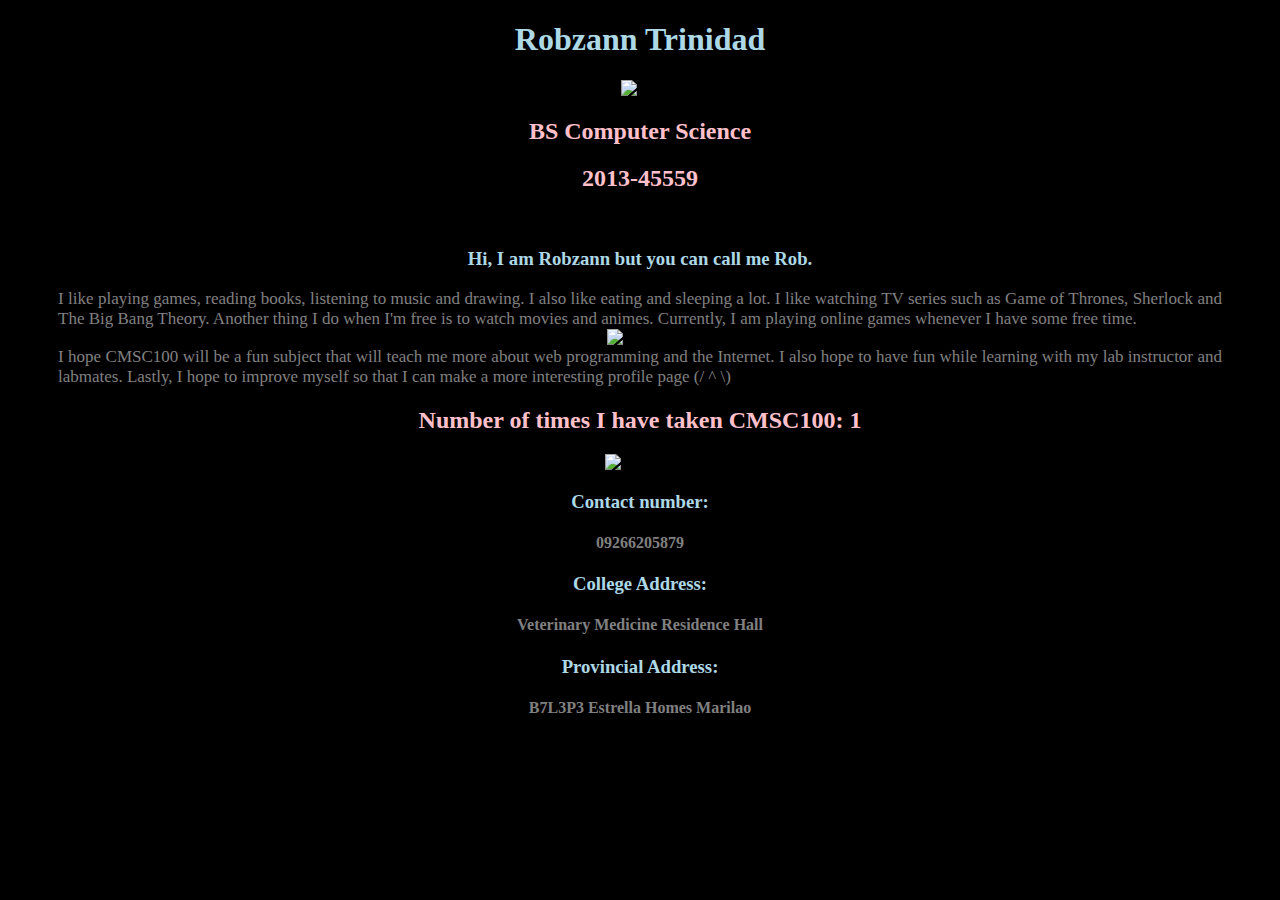
==== index.html @ c28f1423 "Add picture" ====
<!DOCTYPE html>
<html>
<head>
	<title>My Profile</title>
	<style>
	body{	background-color: black;
			font-family: verdana;
			text-align: center;
	}
	h1{	color: lightblue; }
	h2{	color: pink; }
	h3{	color: lightblue; }
	h4{	color: gray; }
	p { font-size: 17px; color: gray; text-align: justify; margin: 0px 50px 0px 50px;};
	</style>
</head>
<body>
	<h1>Robzann Trinidad</h1>
	<img src="https://scontent-sin6-1.xx.fbcdn.net/v/t1.0-1/p160x160/12208496_1091017170911159_955257864213147670_n.jpg?oh=210e5a81b7ce7dafc259969dd6657f35&oe=5913F4EA" alt="Me" style="width:150px;height:150px;">
	<h2>BS Computer Science</h2>
	<h2>2013-45559</h2>
	<br>
	<h3>Hi, I am Robzann but you can call me Rob.</h3>
	<p>I like playing games, reading books, listening to music and drawing. I also like eating and sleeping a lot. I like watching TV series such as Game of Thrones, Sherlock and The Big Bang Theory. Another thing I do when I'm free is to watch movies and animes. Currently, I am playing online games whenever I have some free time.</p>
	<img src="snorlax.gif-c200" alt="Snorlax" style="width:100px;height:100px;">
	<p>I hope CMSC100 will be a fun subject that will teach me more about web programming and the Internet. I also hope to have fun while learning with my lab instructor and labmates. Lastly, I hope to improve myself so that I can make a more interesting profile page (/ ^ \)</p>
	<h2>Number of times I have taken CMSC100: 1</h2>
	<img src="Psyduck.gif-c200" alt="Psyduck" style="width:100px;height:100px;">
	<h3>Contact number:</h3><h4>09266205879</h4><h3>College Address:</h3><h4>Veterinary Medicine Residence Hall</h4><h3>Provincial Address:</h3><h4>B7L3P3 Estrella Homes Marilao</h4>Sta. Rosa II Marilao, Bulacan</h3>
</body>
</html>
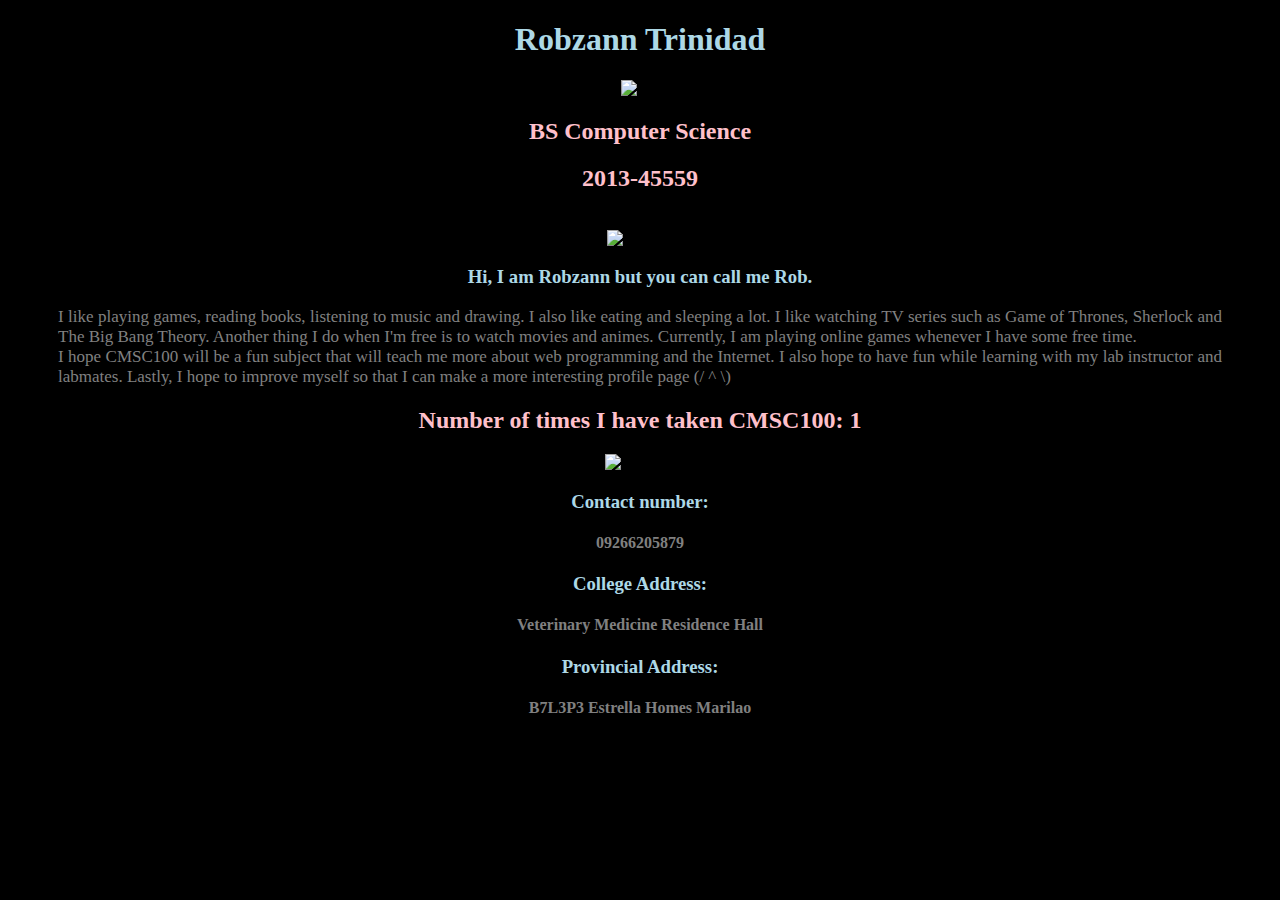
==== commit 934ba1e3: "Add picture" ====
--- a/index.html
+++ b/index.html
@@ -20,9 +20,9 @@
 	<h2>BS Computer Science</h2>
 	<h2>2013-45559</h2>
 	<br>
+	<img src="snorlax.gif-c200" alt="Snorlax" style="width:100px;height:100px;">
 	<h3>Hi, I am Robzann but you can call me Rob.</h3>
 	<p>I like playing games, reading books, listening to music and drawing. I also like eating and sleeping a lot. I like watching TV series such as Game of Thrones, Sherlock and The Big Bang Theory. Another thing I do when I'm free is to watch movies and animes. Currently, I am playing online games whenever I have some free time.</p>
-	<img src="snorlax.gif-c200" alt="Snorlax" style="width:100px;height:100px;">
 	<p>I hope CMSC100 will be a fun subject that will teach me more about web programming and the Internet. I also hope to have fun while learning with my lab instructor and labmates. Lastly, I hope to improve myself so that I can make a more interesting profile page (/ ^ \)</p>
 	<h2>Number of times I have taken CMSC100: 1</h2>
 	<img src="Psyduck.gif-c200" alt="Psyduck" style="width:100px;height:100px;">
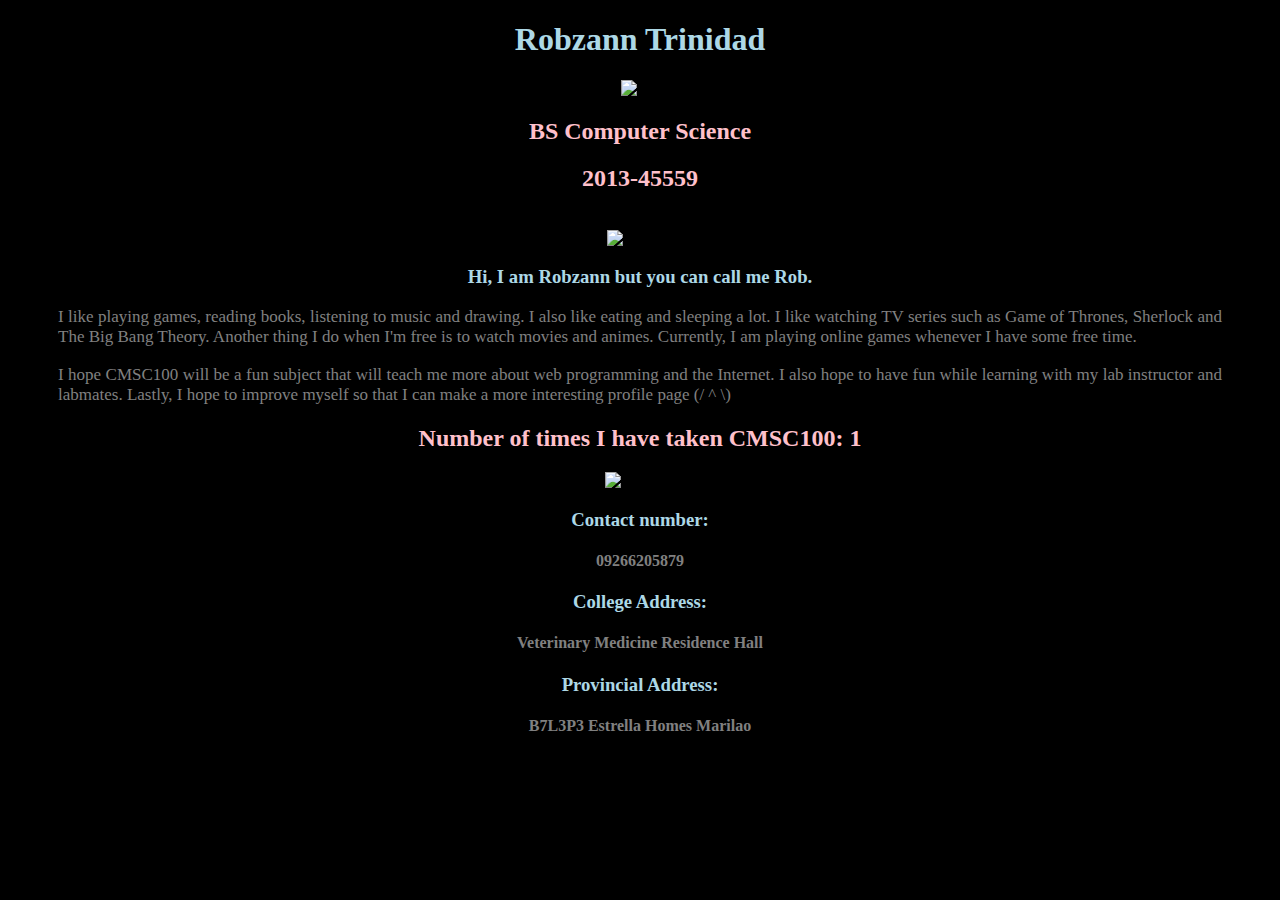
==== commit 08391beb: "Add picture" ====
--- a/index.html
+++ b/index.html
@@ -22,7 +22,7 @@
 	<br>
 	<img src="snorlax.gif-c200" alt="Snorlax" style="width:100px;height:100px;">
 	<h3>Hi, I am Robzann but you can call me Rob.</h3>
-	<p>I like playing games, reading books, listening to music and drawing. I also like eating and sleeping a lot. I like watching TV series such as Game of Thrones, Sherlock and The Big Bang Theory. Another thing I do when I'm free is to watch movies and animes. Currently, I am playing online games whenever I have some free time.</p>
+	<p>I like playing games, reading books, listening to music and drawing. I also like eating and sleeping a lot. I like watching TV series such as Game of Thrones, Sherlock and The Big Bang Theory. Another thing I do when I'm free is to watch movies and animes. Currently, I am playing online games whenever I have some free time.</p><br>
 	<p>I hope CMSC100 will be a fun subject that will teach me more about web programming and the Internet. I also hope to have fun while learning with my lab instructor and labmates. Lastly, I hope to improve myself so that I can make a more interesting profile page (/ ^ \)</p>
 	<h2>Number of times I have taken CMSC100: 1</h2>
 	<img src="Psyduck.gif-c200" alt="Psyduck" style="width:100px;height:100px;">
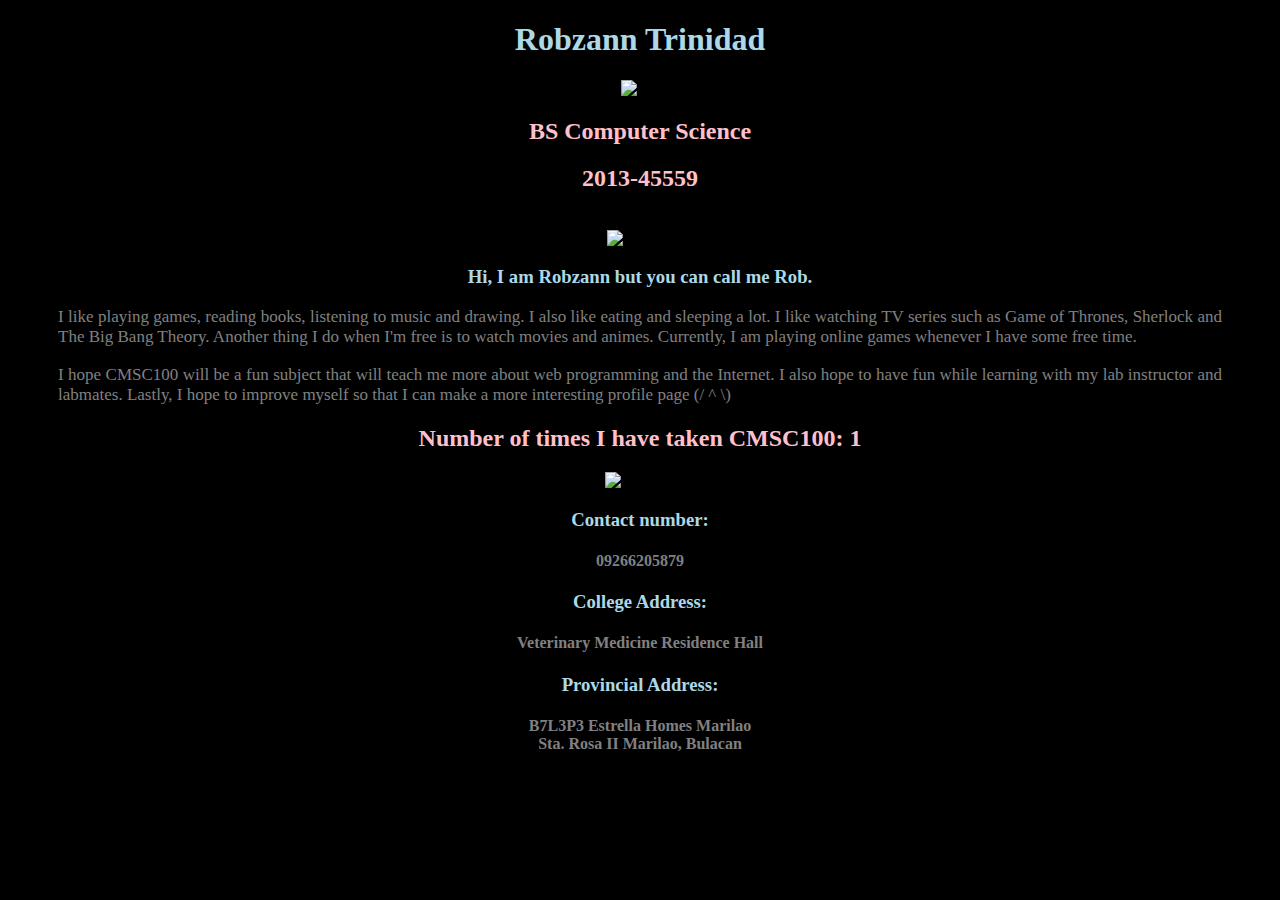
==== commit b94a91fb: "Add picture" ====
--- a/index.html
+++ b/index.html
@@ -26,6 +26,6 @@
 	<p>I hope CMSC100 will be a fun subject that will teach me more about web programming and the Internet. I also hope to have fun while learning with my lab instructor and labmates. Lastly, I hope to improve myself so that I can make a more interesting profile page (/ ^ \)</p>
 	<h2>Number of times I have taken CMSC100: 1</h2>
 	<img src="Psyduck.gif-c200" alt="Psyduck" style="width:100px;height:100px;">
-	<h3>Contact number:</h3><h4>09266205879</h4><h3>College Address:</h3><h4>Veterinary Medicine Residence Hall</h4><h3>Provincial Address:</h3><h4>B7L3P3 Estrella Homes Marilao</h4>Sta. Rosa II Marilao, Bulacan</h3>
+	<h3>Contact number:</h3><h4>09266205879</h4><h3>College Address:</h3><h4>Veterinary Medicine Residence Hall</h4><h3>Provincial Address:</h3><h4>B7L3P3 Estrella Homes Marilao <br> Sta. Rosa II Marilao, Bulacan</h4>
 </body>
 </html>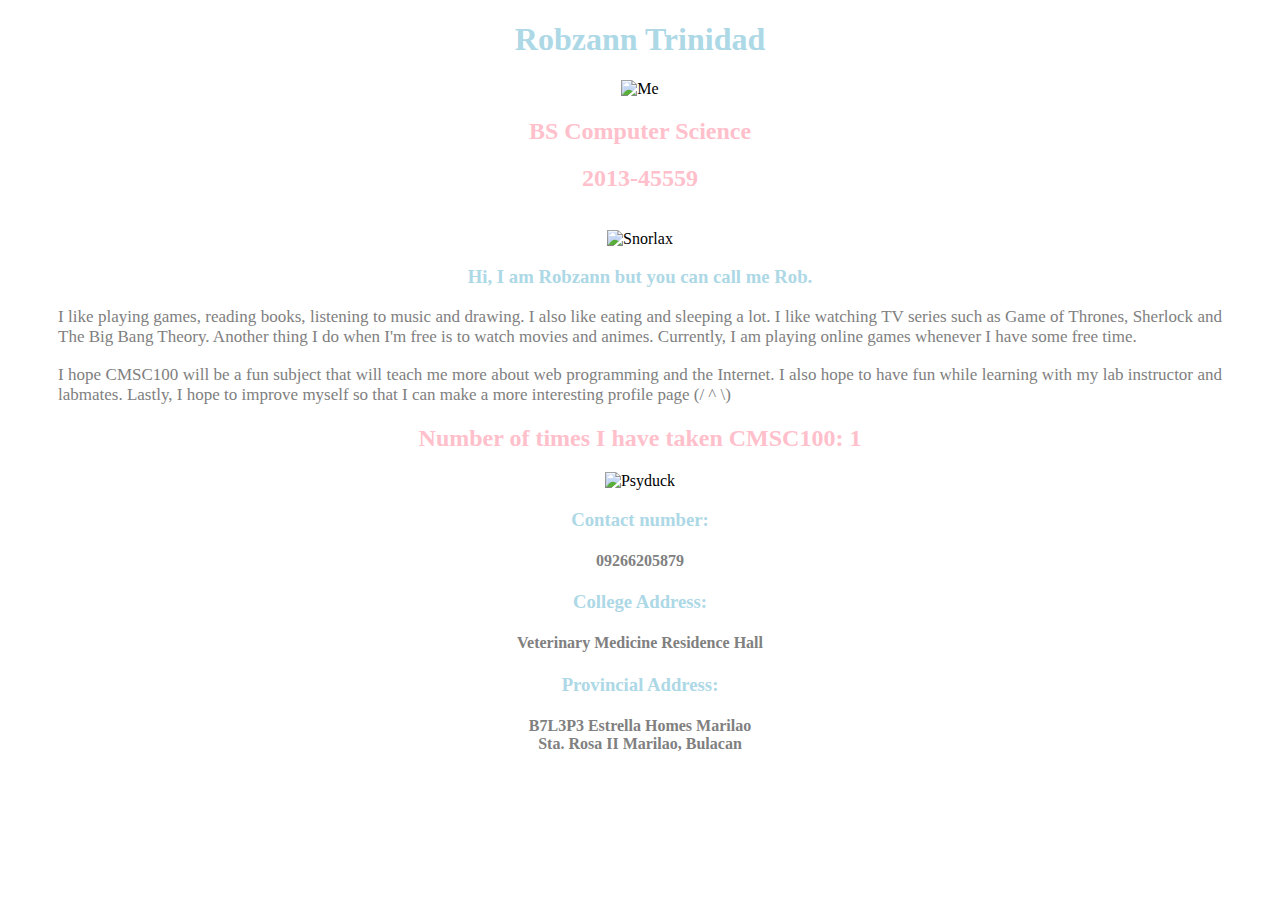
==== commit 667b7ff9: "Add picture" ====
--- a/index.html
+++ b/index.html
@@ -3,7 +3,7 @@
 <head>
 	<title>My Profile</title>
 	<style>
-	body{	background-color: black;
+	body{	
 			font-family: verdana;
 			text-align: center;
 	}
@@ -14,7 +14,7 @@
 	p { font-size: 17px; color: gray; text-align: justify; margin: 0px 50px 0px 50px;};
 	</style>
 </head>
-<body>
+<body background="http://cdn.pcwallart.com/images/dark-pattern-backgrounds-wallpaper-1.jpg">
 	<h1>Robzann Trinidad</h1>
 	<img src="https://scontent-sin6-1.xx.fbcdn.net/v/t1.0-1/p160x160/12208496_1091017170911159_955257864213147670_n.jpg?oh=210e5a81b7ce7dafc259969dd6657f35&oe=5913F4EA" alt="Me" style="width:150px;height:150px;">
 	<h2>BS Computer Science</h2>
@@ -26,6 +26,6 @@
 	<p>I hope CMSC100 will be a fun subject that will teach me more about web programming and the Internet. I also hope to have fun while learning with my lab instructor and labmates. Lastly, I hope to improve myself so that I can make a more interesting profile page (/ ^ \)</p>
 	<h2>Number of times I have taken CMSC100: 1</h2>
 	<img src="Psyduck.gif-c200" alt="Psyduck" style="width:100px;height:100px;">
-	<h3>Contact number:</h3><h4>09266205879</h4><h3>College Address:</h3><h4>Veterinary Medicine Residence Hall</h4><h3>Provincial Address:</h3><h4>B7L3P3 Estrella Homes Marilao <br> Sta. Rosa II Marilao, Bulacan</h4>
+	<h3>Contact number:</h3><h4>09266205879</h4><h3>College Address:</h3><h4>Veterinary Medicine Residence Hall</h4><h3>Provincial Address:</h3><h4>B7L3P3 Estrella Homes Marilao<br>Sta. Rosa II Marilao, Bulacan</h4>
 </body>
 </html>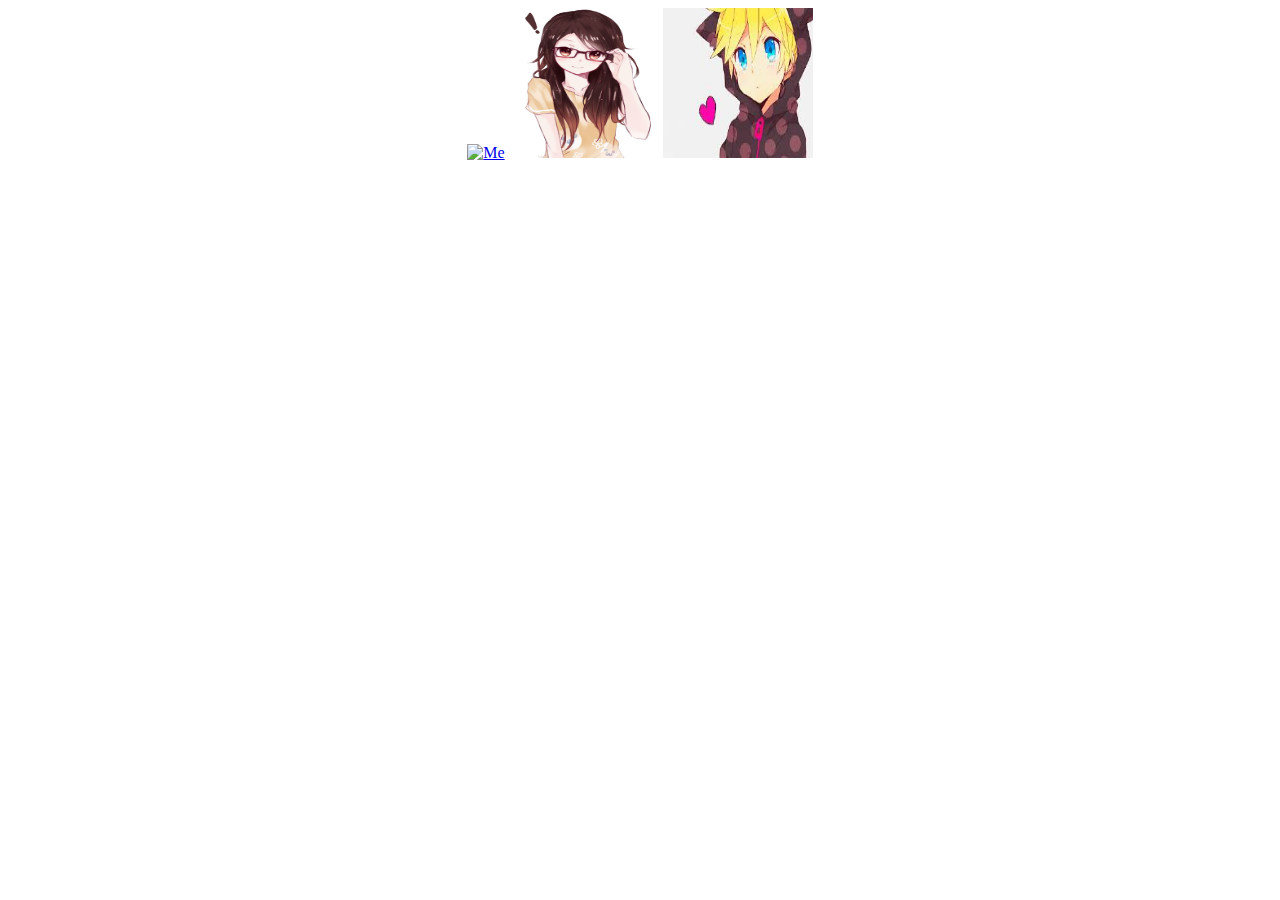
==== commit 4a82d967: "Added file" ====
--- a/index.html
+++ b/index.html
@@ -1,7 +1,7 @@
 <!DOCTYPE html>
 <html>
 <head>
-	<title>My Profile</title>
+	<title>Group GitGud</title>
 	<style>
 	body{	
 			font-family: verdana;
@@ -15,17 +15,8 @@
 	</style>
 </head>
 <body background="http://cdn.pcwallart.com/images/dark-pattern-backgrounds-wallpaper-1.jpg">
-	<h1>Robzann Trinidad</h1>
-	<img src="https://scontent-sin6-1.xx.fbcdn.net/v/t1.0-1/p160x160/12208496_1091017170911159_955257864213147670_n.jpg?oh=210e5a81b7ce7dafc259969dd6657f35&oe=5913F4EA" alt="Me" style="width:150px;height:150px;">
-	<h2>BS Computer Science</h2>
-	<h2>2013-45559</h2>
-	<br>
-	<img src="snorlax.gif-c200" alt="Snorlax" style="width:100px;height:100px;">
-	<h3>Hi, I am Robzann but you can call me Rob.</h3>
-	<p>I like playing games, reading books, listening to music and drawing. I also like eating and sleeping a lot. I like watching TV series such as Game of Thrones, Sherlock and The Big Bang Theory. Another thing I do when I'm free is to watch movies and animes. Currently, I am playing online games whenever I have some free time.</p><br>
-	<p>I hope CMSC100 will be a fun subject that will teach me more about web programming and the Internet. I also hope to have fun while learning with my lab instructor and labmates. Lastly, I hope to improve myself so that I can make a more interesting profile page (/ ^ \)</p>
-	<h2>Number of times I have taken CMSC100: 1</h2>
-	<img src="Psyduck.gif-c200" alt="Psyduck" style="width:100px;height:100px;">
-	<h3>Contact number:</h3><h4>09266205879</h4><h3>College Address:</h3><h4>Veterinary Medicine Residence Hall</h4><h3>Provincial Address:</h3><h4>B7L3P3 Estrella Homes Marilao<br>Sta. Rosa II Marilao, Bulacan</h4>
+	<a href="https://robtrinidad.github.io/"><img src="https://scontent-sin6-1.xx.fbcdn.net/v/t1.0-1/p160x160/12208496_1091017170911159_955257864213147670_n.jpg?oh=210e5a81b7ce7dafc259969dd6657f35&oe=5913F4EA" alt="Me" style="width:150px;height:150px;"></a>
+	<a href="https://PatriciaLomboy.github.io/"><img src="girl.jpg" alt="Me" style="width:150px;height:150px;"></a>
+	<a href="https://anjelle.github.io/"><img src="images.jpg" alt="Me" style="width:150px;height:150px;"></a>
 </body>
 </html>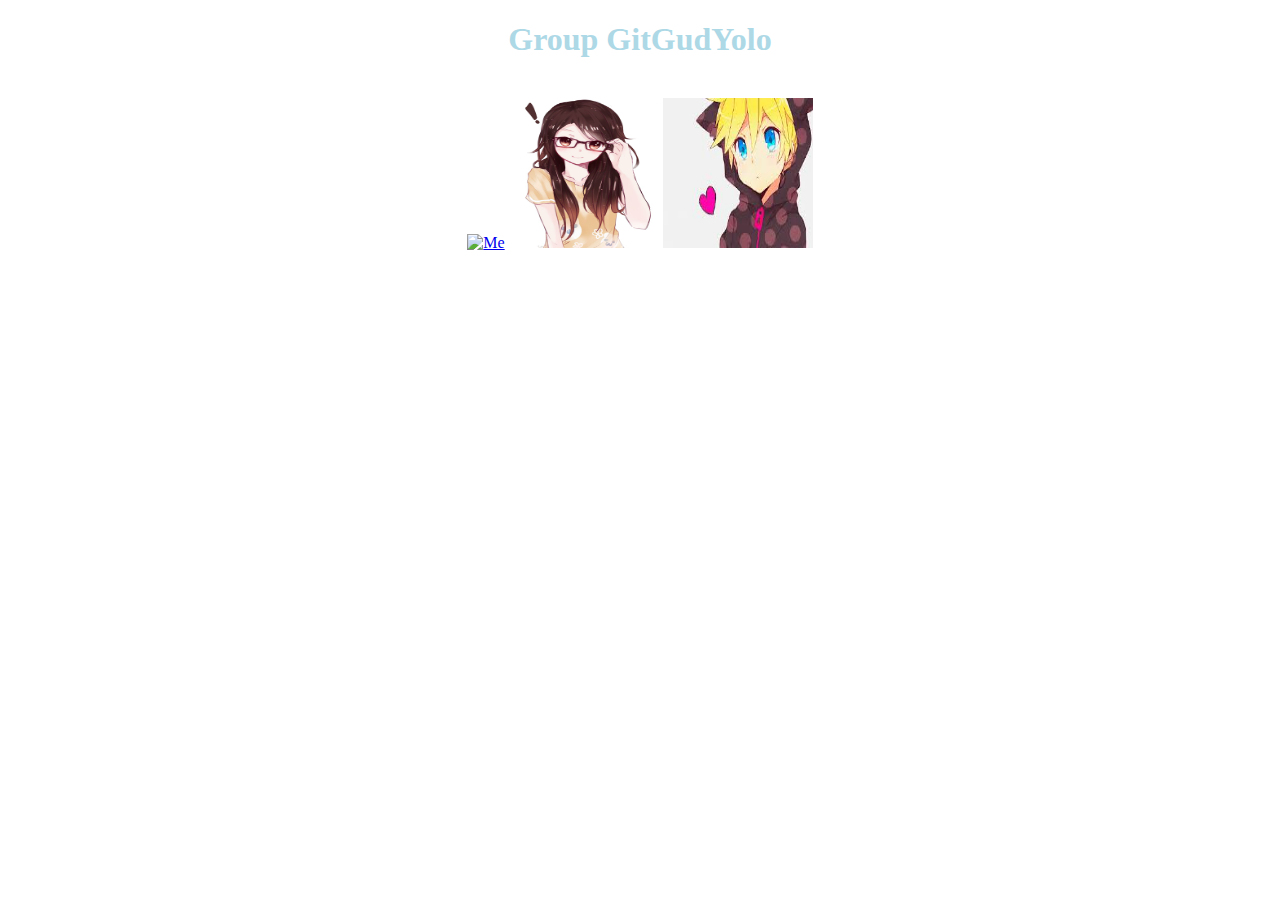
==== commit 6e0a9eb3: "Added file" ====
--- a/index.html
+++ b/index.html
@@ -15,8 +15,10 @@
 	</style>
 </head>
 <body background="http://cdn.pcwallart.com/images/dark-pattern-backgrounds-wallpaper-1.jpg">
-	<a href="https://robtrinidad.github.io/"><img src="https://scontent-sin6-1.xx.fbcdn.net/v/t1.0-1/p160x160/12208496_1091017170911159_955257864213147670_n.jpg?oh=210e5a81b7ce7dafc259969dd6657f35&oe=5913F4EA" alt="Me" style="width:150px;height:150px;"></a>
-	<a href="https://PatriciaLomboy.github.io/"><img src="girl.jpg" alt="Me" style="width:150px;height:150px;"></a>
-	<a href="https://anjelle.github.io/"><img src="images.jpg" alt="Me" style="width:150px;height:150px;"></a>
+	<h1> Group GitGudYolo</h1>
+	<br>
+	<a href="Robzann.html"><img src="https://scontent-sin6-1.xx.fbcdn.net/v/t1.0-1/p160x160/12208496_1091017170911159_955257864213147670_n.jpg?oh=210e5a81b7ce7dafc259969dd6657f35&oe=5913F4EA" alt="Me" style="width:150px;height:150px;"></a>
+	<a href="Patricia.html"><img src="girl.jpg" alt="Me" style="width:150px;height:150px;"></a>
+	<a href="Anjelle.html"><img src="images.jpg" alt="Me" style="width:150px;height:150px;"></a>
 </body>
 </html>